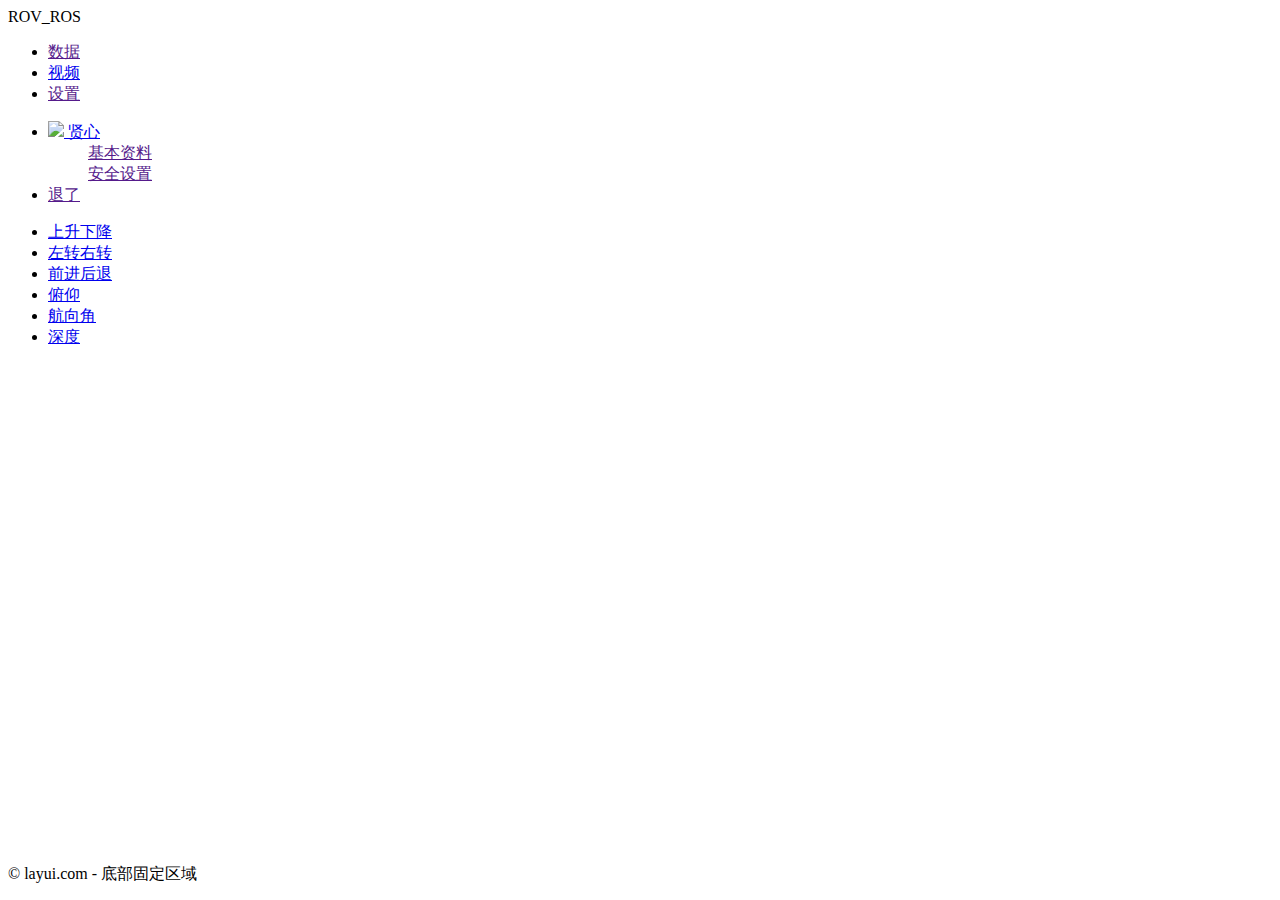
==== target/ROOT/index/index.html @ b6a8d6cd "init" ====
<!DOCTYPE html>
<html>
<head>
    <meta charset="utf-8">
    <meta name="viewport" content="width=device-width, initial-scale=1, maximum-scale=1">
    <title>ROV_ROS</title>
    <link rel="stylesheet" href="/layui/css/layui.css">
</head>
<body class="layui-layout-body">
<div class="layui-layout layui-layout-admin">
    <div class="layui-header">
        <div class="layui-logo">ROV_ROS</div>
        <!-- 头部区域（可配合layui已有的水平导航） -->
        <ul class="layui-nav layui-layout-left">
            <li class="layui-nav-item"><a href="">数据</a></li>
            <li class="layui-nav-item"><a id="video" href="javascript:;">视频</a></li>
            <li class="layui-nav-item"><a href="">设置</a></li>
        </ul>
        <ul class="layui-nav layui-layout-right">
            <li class="layui-nav-item">
                <a href="javascript:;">
                    <img src="/img/github.jpg" class="layui-nav-img">
                    贤心
                </a>
                <dl class="layui-nav-child">
                    <dd><a href="">基本资料</a></dd>
                    <dd><a href="">安全设置</a></dd>
                </dl>
            </li>
            <li class="layui-nav-item"><a href="">退了</a></li>
        </ul>
    </div>

    <div class="layui-side layui-bg-black">
        <div class="layui-side-scroll">
            <!-- 左侧导航区域（可配合layui已有的垂直导航） -->
            <ul class="layui-nav layui-nav-tree"  lay-filter="test">
                <li class="layui-nav-item layui-nav-itemed">
                        <a class="rov" id="UporDown" href="javascript:;">上升下降</a>
                </li>
                <li class="layui-nav-item">
                    <a class="rov" id="LeftorRight" href="javascript:;">左转右转</a>
                </li>
                <li class="layui-nav-item">
                    <a class="rov" id="ForwardorBackward" href="javascript:;">前进后退</a>
                </li>
                <li class="layui-nav-item"><a class="rov" id="ClimborDive" href="javascript:;">俯仰</a></li>
                <li class="layui-nav-item"><a class="rov" id="RobotYaw" href="javascript:;">航向角</a></li>
                <li class="layui-nav-item"><a class="rov" id="RobotDepth" href="javascript:;">深度</a></li>
            </ul>
        </div>
    </div>

    <div class="layui-body">
        <div class="layui-row" id="graph" style="width: 1100px;height:500px;"></div>
        <iframe id="myframe" style="width: 1200px;height:550px; display: none" ></iframe>
    </div>

    <div class="layui-footer">
        <!-- 底部固定区域 -->
        © layui.com - 底部固定区域
    </div>
</div>
<script src="/layui/layui.js"></script>
<script  src="/plugin/echarts.js"></script>
<script src="/js/index.js"></script>
</body>
</html>
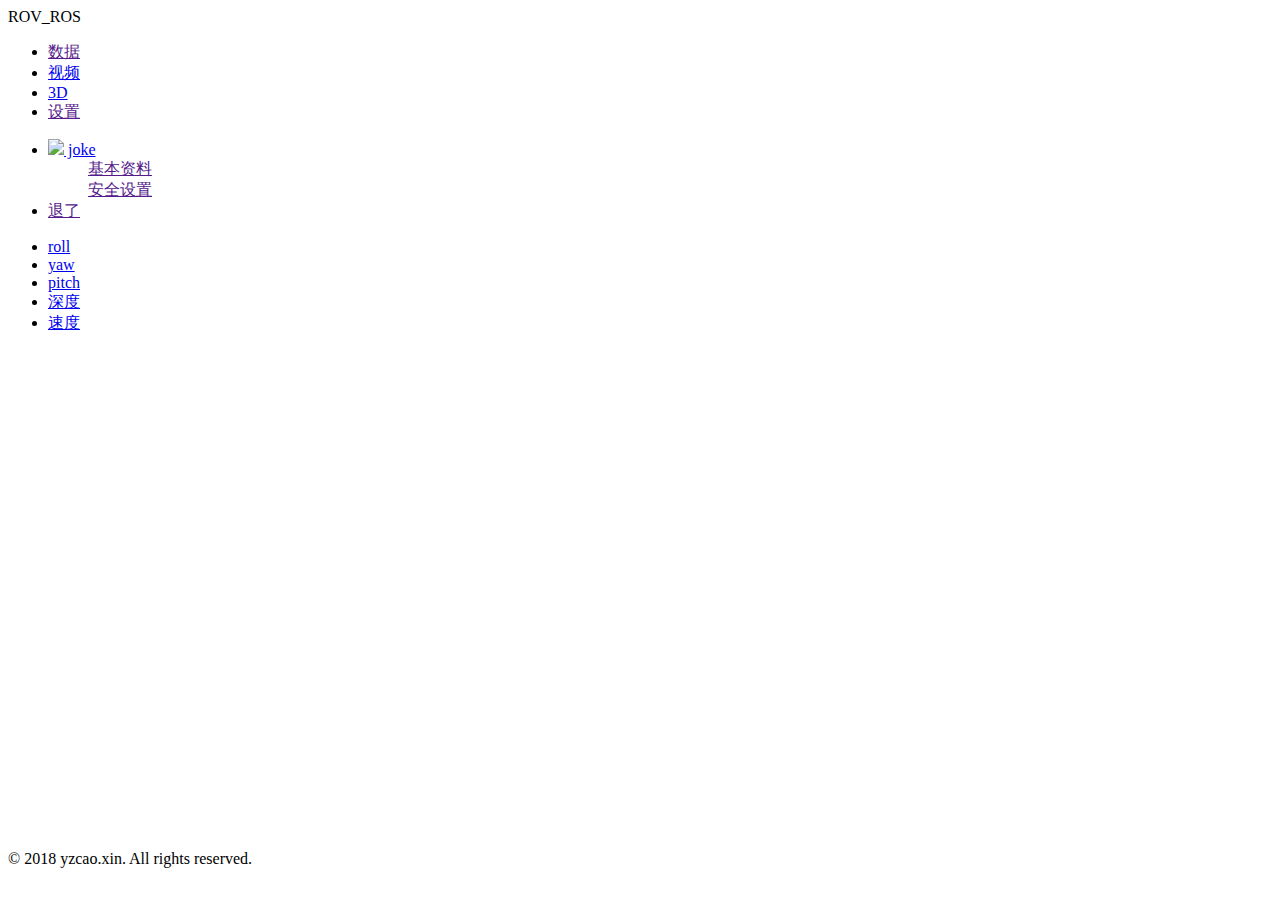
==== commit cb7d0f70: "update" ====
--- a/target/ROOT/index/index.html
+++ b/target/ROOT/index/index.html
@@ -14,13 +14,14 @@
         <ul class="layui-nav layui-layout-left">
             <li class="layui-nav-item"><a href="">数据</a></li>
             <li class="layui-nav-item"><a id="video" href="javascript:;">视频</a></li>
+            <li class="layui-nav-item"><a id="webGL" href="javascript:;">3D</a></li>
             <li class="layui-nav-item"><a href="">设置</a></li>
         </ul>
         <ul class="layui-nav layui-layout-right">
             <li class="layui-nav-item">
                 <a href="javascript:;">
                     <img src="/img/github.jpg" class="layui-nav-img">
-                    贤心
+                    joke
                 </a>
                 <dl class="layui-nav-child">
                     <dd><a href="">基本资料</a></dd>
@@ -36,17 +37,16 @@
             <!-- 左侧导航区域（可配合layui已有的垂直导航） -->
             <ul class="layui-nav layui-nav-tree"  lay-filter="test">
                 <li class="layui-nav-item layui-nav-itemed">
-                        <a class="rov" id="UporDown" href="javascript:;">上升下降</a>
+                        <a class="rov" id="roll" href="javascript:;">roll</a>
                 </li>
                 <li class="layui-nav-item">
-                    <a class="rov" id="LeftorRight" href="javascript:;">左转右转</a>
+                    <a class="rov" id="yaw" href="javascript:;">yaw</a>
                 </li>
                 <li class="layui-nav-item">
-                    <a class="rov" id="ForwardorBackward" href="javascript:;">前进后退</a>
+                    <a class="rov" id="pitch" href="javascript:;">pitch</a>
                 </li>
-                <li class="layui-nav-item"><a class="rov" id="ClimborDive" href="javascript:;">俯仰</a></li>
-                <li class="layui-nav-item"><a class="rov" id="RobotYaw" href="javascript:;">航向角</a></li>
-                <li class="layui-nav-item"><a class="rov" id="RobotDepth" href="javascript:;">深度</a></li>
+                <li class="layui-nav-item"><a class="rov" id="depth" href="javascript:;">深度</a></li>
+                <li class="layui-nav-item"><a class="rov" id="speed" href="javascript:;">速度</a></li>
             </ul>
         </div>
     </div>
@@ -58,7 +58,7 @@
 
     <div class="layui-footer">
         <!-- 底部固定区域 -->
-        © layui.com - 底部固定区域
+        © 2018 yzcao.xin. All rights reserved.
     </div>
 </div>
 <script src="/layui/layui.js"></script>
